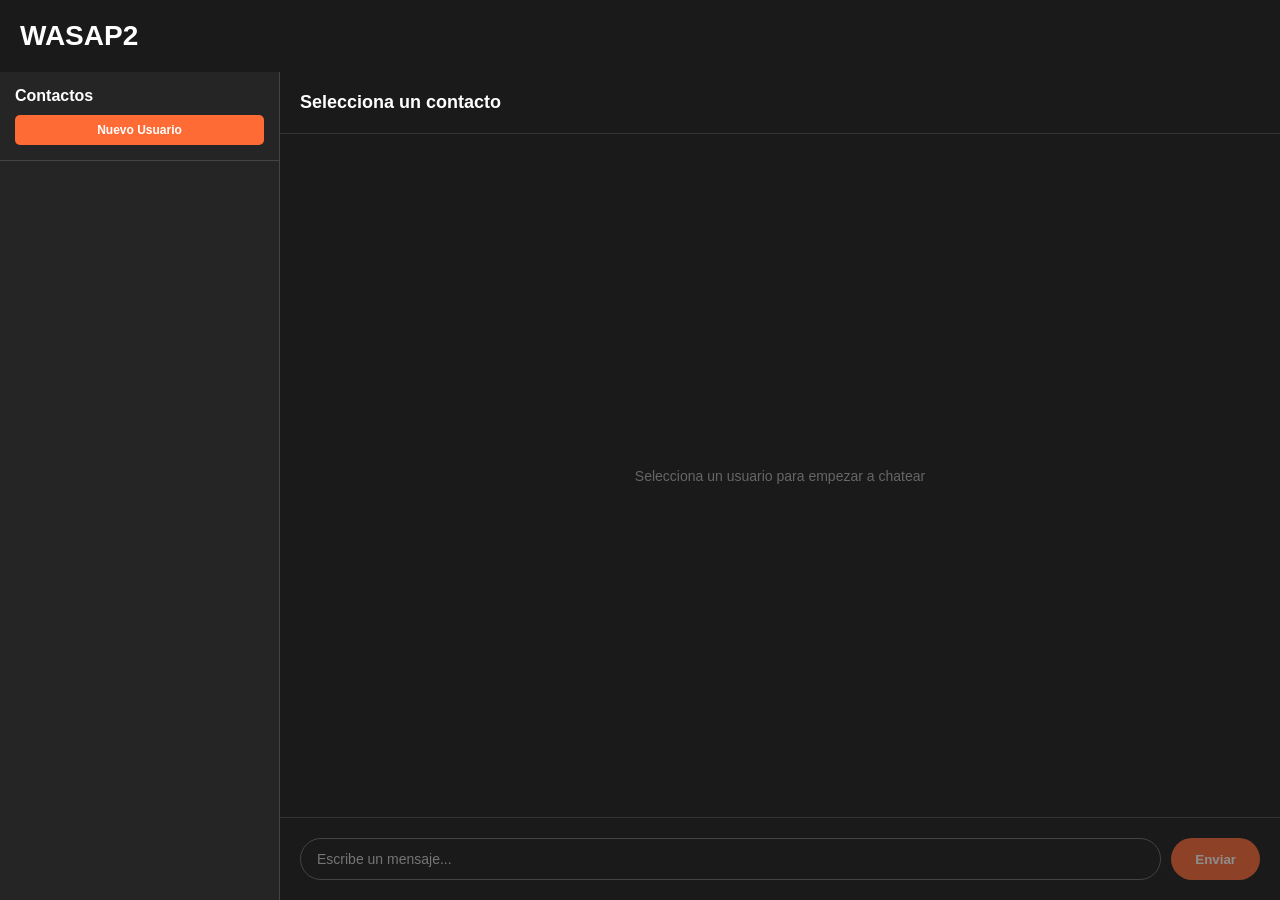
==== wasap2/chat/target/classes/static/index.html @ e483e1c4 "lo intenté" ====
<!DOCTYPE html>
<html lang="es">
<head>
    <meta charset="UTF-8">
    <meta name="viewport" content="width=device-width, initial-scale=1.0">
    <title>WASAP2 </title>
    <link rel="stylesheet" href="styles.css">
</head>
<body>
    <div class="container">
        <header class="header">
            <h1>WASAP2 </h1>
        </header>

        <div class="main-content">
            <!-- contactos -->
            <aside class="sidebar">
                <div class="sidebar-header">
                    <h2>Contactos</h2>
                    <button id="createUserBtn" class="btn-create"> Nuevo Usuario</button>
                </div>
                <div id="usersList" class="users-list">
                </div>
            </aside>

            <main class="chat-area">
                <div class="tabs-container">
                    
                    <div id="chat" class="tab-content active">
                        <div class="chat-header">
                            <h2 id="chatTitle">Selecciona un contacto</h2>
                        </div>
                        <div id="messagesContainer" class="messages-container">
                            <p class="info-text">Selecciona un usuario para empezar a chatear</p>
                        </div>
                        <div class="input-area">
                            <input type="text" id="messageInput" placeholder="Escribe un mensaje..." disabled>
                            <button id="sendBtn" class="btn-send" disabled>Enviar</button>
                        </div>
                    </div>
                    
                </div>
            </main>
        </div>
    </div>

    <!-- modal crear usuario -->
    <div id="createUserModal" class="modal hidden">
        <div class="modal-content">
            <h3>Crear Nuevo Usuario</h3>
            <input type="text" id="newUserName" placeholder="Nombre del usuario">
            <div class="modal-buttons">
                <button id="cancelCreateBtn" class="btn-cancel">Cancelar</button>
                <button id="confirmCreateBtn" class="btn-confirm">Crear</button>
            </div>
        </div>
    </div>

    <!-- modal seleccionar chat -->
    <div id="selectSenderModal" class="modal hidden">
        <div class="modal-content">
            <h3>Selecciona tu usuario</h3>
            <div id="senderslist" class="users-modal-list">
            </div>
            <button id="closeModal" class="btn-cancel">Cerrar</button>
        </div>
    </div>

    <script src="app.js"></script>
</body>
</html>
---- wasap2/chat/target/classes/static/styles.css ----
* {
    margin: 0;
    padding: 0;
    box-sizing: border-box;
}

body {
    font-family: 'Segoe UI', Tahoma, Geneva, Verdana, sans-serif;
    background: #1a1a1a;
    height: 100vh;
    overflow: hidden;
}

.container {
    display: flex;
    flex-direction: column;
    height: 100vh;
    background: #fff;
}

/* Header */
.header {
    background: #1a1a1a;
    color: white;
    padding: 20px;
    box-shadow: 0 2px 10px rgba(0, 0, 0, 0.5);
}

.header h1 {
    font-size: 28px;
    font-weight: 600;
}

/* Main Content */
.main-content {
    display: flex;
    flex: 1;
    overflow: hidden;
}

/* Sidebar */
.sidebar {
    width: 280px;
    background: #252525;
    border-right: 1px solid #444;
    display: flex;
    flex-direction: column;
    overflow: hidden;
}

.sidebar-header {
    padding: 15px;
    border-bottom: 1px solid #444;
}

.sidebar-header h2 {
    font-size: 16px;
    margin-bottom: 10px;
    color: #fff;
}

.btn-create {
    width: 100%;
    padding: 8px;
    background: #FF6B35;
    color: white;
    border: none;
    border-radius: 5px;
    cursor: pointer;
    font-size: 12px;
    font-weight: 600;
    transition: opacity 0.3s;
}

.btn-create:hover {
    opacity: 0.9;
}

.users-list {
    flex: 1;
    overflow-y: auto;
    padding: 5px;
}

.user-item {
    padding: 12px 15px;
    background: #2a2a2a;
    border-radius: 8px;
    margin-bottom: 8px;
    cursor: pointer;
    transition: all 0.3s;
    border-left: 4px solid transparent;
}

.user-item:hover {
    background: #333;
}

.user-item.active {
    background: #FF6B35;
    border-left-color: #FF8C42;
    font-weight: 600;
}

.user-name {
    display: block;
    color: #fff;
    font-size: 14px;
    margin-bottom: 4px;
}

.user-id {
    font-size: 11px;
    color: #999;
}

/* Chat Area */
.chat-area {
    flex: 1;
    display: flex;
    flex-direction: column;
    overflow: hidden;
}

.tabs-container {
    display: flex;
    flex-direction: column;
    flex: 1;
    overflow: hidden;
}

/* Tabs */
.tabs {
    display: flex;
    background: #1a1a1a;
    border-bottom: 2px solid #333;
    padding: 0 20px;
}

.tab {
    padding: 15px 20px;
    background: none;
    border: none;
    cursor: pointer;
    font-size: 14px;
    font-weight: 600;
    color: #888;
    transition: all 0.3s;
    border-bottom: 3px solid transparent;
    margin: 0;
}

.tab:hover {
    color: #FF6B35;
}

.tab.active {
    color: #FF6B35;
    border-bottom-color: #FF6B35;
}

/* Tab Content */
.tab-content {
    display: none;
    flex: 1;
    flex-direction: column;
    overflow: hidden;
}

.tab-content.active {
    display: flex;
}

/* Chat Header */
.chat-header {
    padding: 20px;
    border-bottom: 1px solid #333;
    background: #1a1a1a;
}

.chat-header h2 {
    font-size: 18px;
    color: #fff;
}

.contacts-header {
    padding: 20px;
    border-bottom: 1px solid #f0f0f0;
    background: white;
}

.contacts-header h2 {
    font-size: 18px;
    color: #333;
}

/* Messages Container */
.messages-container {
    flex: 1;
    overflow-y: auto;
    padding: 20px;
    background: #1a1a1a;
    display: flex;
    flex-direction: column;
    gap: 12px;
}

.info-text {
    text-align: center;
    color: #666;
    font-size: 14px;
    margin: auto;
}

.message {
    display: flex;
    margin-bottom: 10px;
    animation: slideIn 0.3s ease;
}

@keyframes slideIn {
    from {
        opacity: 0;
        transform: translateY(10px);
    }
    to {
        opacity: 1;
        transform: translateY(0);
    }
}

.message.sent {
    justify-content: flex-end;
}

.message.received {
    justify-content: flex-start;
}

.message-bubble {
    max-width: 60%;
    padding: 12px 16px;
    border-radius: 18px;
    font-size: 14px;
    word-wrap: break-word;
}

.message.sent .message-bubble {
    background: #FF6B35;
    color: white;
    border-bottom-right-radius: 4px;
}

.message.received .message-bubble {
    background: #2a2a2a;
    color: #fff;
    border: 1px solid #444;
    border-bottom-left-radius: 4px;
}

.message-time {
    font-size: 11px;
    color: #999;
    margin-top: 4px;
    text-align: right;
}

.message.received .message-time {
    text-align: left;
}

/* Input Area */
.input-area {
    display: flex;
    gap: 10px;
    padding: 20px;
    background: #1a1a1a;
    border-top: 1px solid #333;
}

#messageInput {
    flex: 1;
    padding: 12px 16px;
    border: 1px solid #444;
    border-radius: 25px;
    font-size: 14px;
    background: #2a2a2a;
    color: #fff;
    outline: none;
    transition: border-color 0.3s;
}

#messageInput:focus {
    border-color: #FF6B35;
}

#messageInput:disabled {
    background: #1a1a1a;
    color: #666;
}

.btn-send {
    padding: 12px 24px;
    background: #FF6B35;
    color: white;
    border: none;
    border-radius: 25px;
    cursor: pointer;
    font-weight: 600;
    transition: opacity 0.3s;
}

.btn-send:hover:not(:disabled) {
    opacity: 0.9;
}

.btn-send:disabled {
    opacity: 0.5;
    cursor: not-allowed;
}

/* Contacts List */
.contacts-list {
    flex: 1;
    overflow-y: auto;
    padding: 20px;
    display: grid;
    grid-template-columns: repeat(auto-fill, minmax(150px, 1fr));
    gap: 15px;
}

.contact-card {
    background: white;
    border: 1px solid #e0e0e0;
    border-radius: 10px;
    padding: 15px;
    text-align: center;
    cursor: pointer;
    transition: all 0.3s;
}

.contact-card:hover {
    box-shadow: 0 4px 12px rgba(102, 126, 234, 0.2);
    transform: translateY(-2px);
}

.contact-name {
    font-weight: 600;
    color: #333;
    margin-bottom: 8px;
    font-size: 14px;
}

.contact-id {
    font-size: 12px;
    color: #999;
    margin-bottom: 10px;
}

.btn-contact {
    width: 100%;
    padding: 8px;
    background: #FF6B35;
    color: white;
    border: none;
    border-radius: 5px;
    cursor: pointer;
    font-size: 12px;
    font-weight: 600;
}

.btn-contact:hover {
    opacity: 0.9;
}

/* Modals */
.modal {
    position: fixed;
    top: 0;
    left: 0;
    width: 100%;
    height: 100%;
    background: rgba(0, 0, 0, 0.5);
    display: flex;
    justify-content: center;
    align-items: center;
    z-index: 1000;
}

.modal.hidden {
    display: none;
}

.modal-content {
    background: #2a2a2a;
    padding: 30px;
    border-radius: 10px;
    box-shadow: 0 10px 40px rgba(0, 0, 0, 0.5);
    min-width: 300px;
}

.modal-content h3 {
    margin-bottom: 20px;
    color: #fff;
    font-size: 18px;
}

.modal-content input[type="text"] {
    width: 100%;
    padding: 12px;
    border: 1px solid #444;
    border-radius: 5px;
    margin-bottom: 20px;
    font-size: 14px;
    background: #1a1a1a;
    color: #fff;
    outline: none;
}

.modal-content input[type="text"]:focus {
    border-color: #FF6B35;
}

.modal-buttons {
    display: flex;
    gap: 10px;
    justify-content: flex-end;
}

.btn-cancel, .btn-confirm {
    padding: 10px 20px;
    border: none;
    border-radius: 5px;
    cursor: pointer;
    font-weight: 600;
    transition: all 0.3s;
}

.btn-cancel {
    background: #444;
    color: #fff;
}

.btn-cancel:hover {
    background: #555;
}

.btn-confirm {
    background: #FF6B35;
    color: white;
}

.btn-confirm:hover {
    opacity: 0.9;
}

/* Users Modal List */
.users-modal-list {
    max-height: 300px;
    overflow-y: auto;
    margin-bottom: 20px;
}

.user-modal-item {
    padding: 12px;
    background: #2a2a2a;
    border-radius: 5px;
    margin-bottom: 8px;
    cursor: pointer;
    transition: all 0.3s;
    color: #fff;
}

.user-modal-item:hover {
    background: #333;
}

.user-modal-item.selected {
    background: #FF6B35;
    color: white;
}

/* Scrollbar */
::-webkit-scrollbar {
    width: 8px;
}

::-webkit-scrollbar-track {
    background: transparent;
}

::-webkit-scrollbar-thumb {
    background: #ccc;
    border-radius: 4px;
}

::-webkit-scrollbar-thumb:hover {
    background: #999;
}
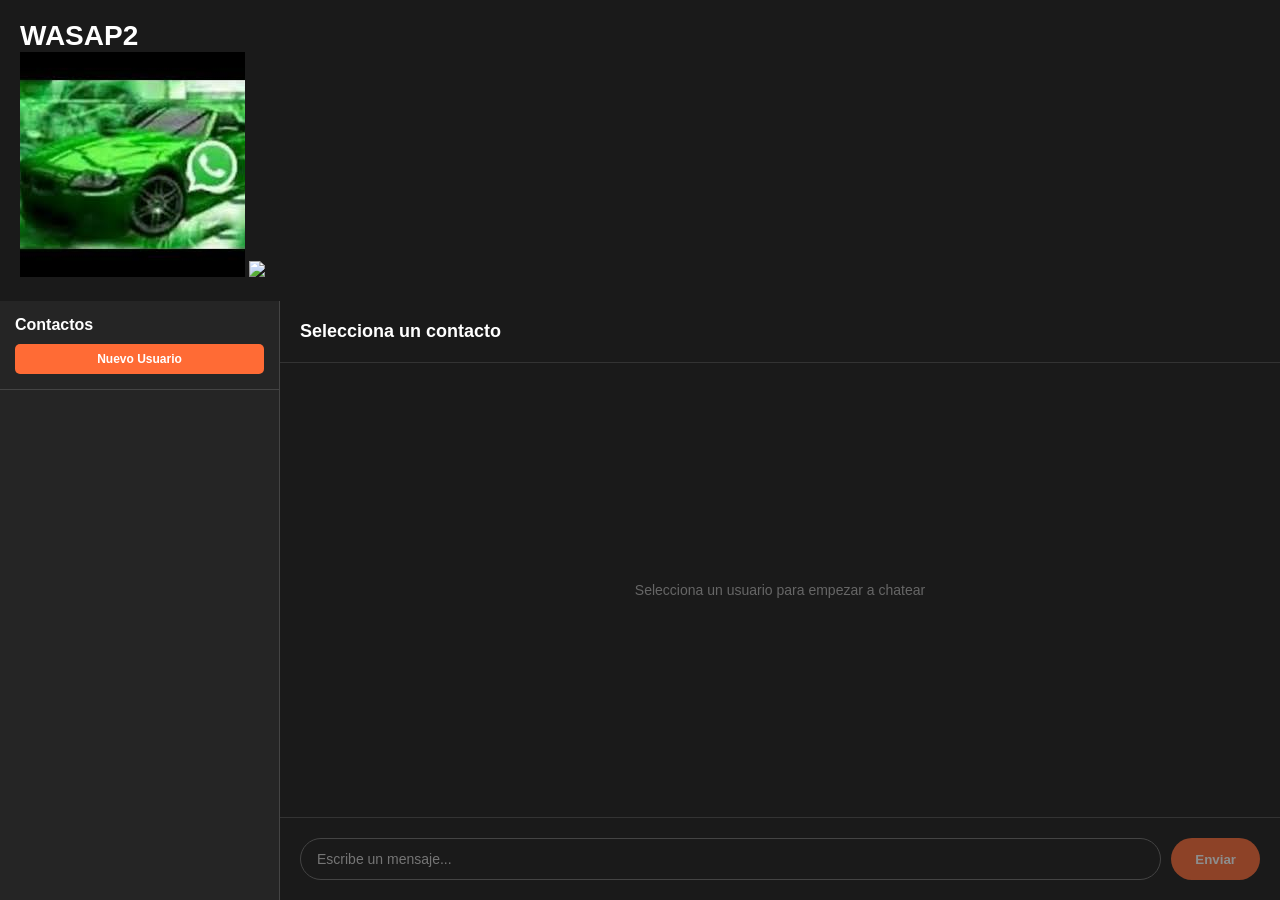
==== commit 33d640d5: "images" ====
--- a/wasap2/chat/target/classes/static/index.html
+++ b/wasap2/chat/target/classes/static/index.html
@@ -10,6 +10,8 @@
     <div class="container">
         <header class="header">
             <h1>WASAP2 </h1>
+            <img src="[data-uri]" alt="Logo" class="logo">
+            <img src="https://cdn.discordapp.com/attachments/775877334128787506/1440516099333423214/20251118_220754.jpg?ex=69c88229&is=69c730a9&hm=f02dc65ff6f903e4a82abc4b15d91dbc85f2049001c3720fd7779cf8ea74cce9&" height="220">
         </header>
 
         <div class="main-content">
